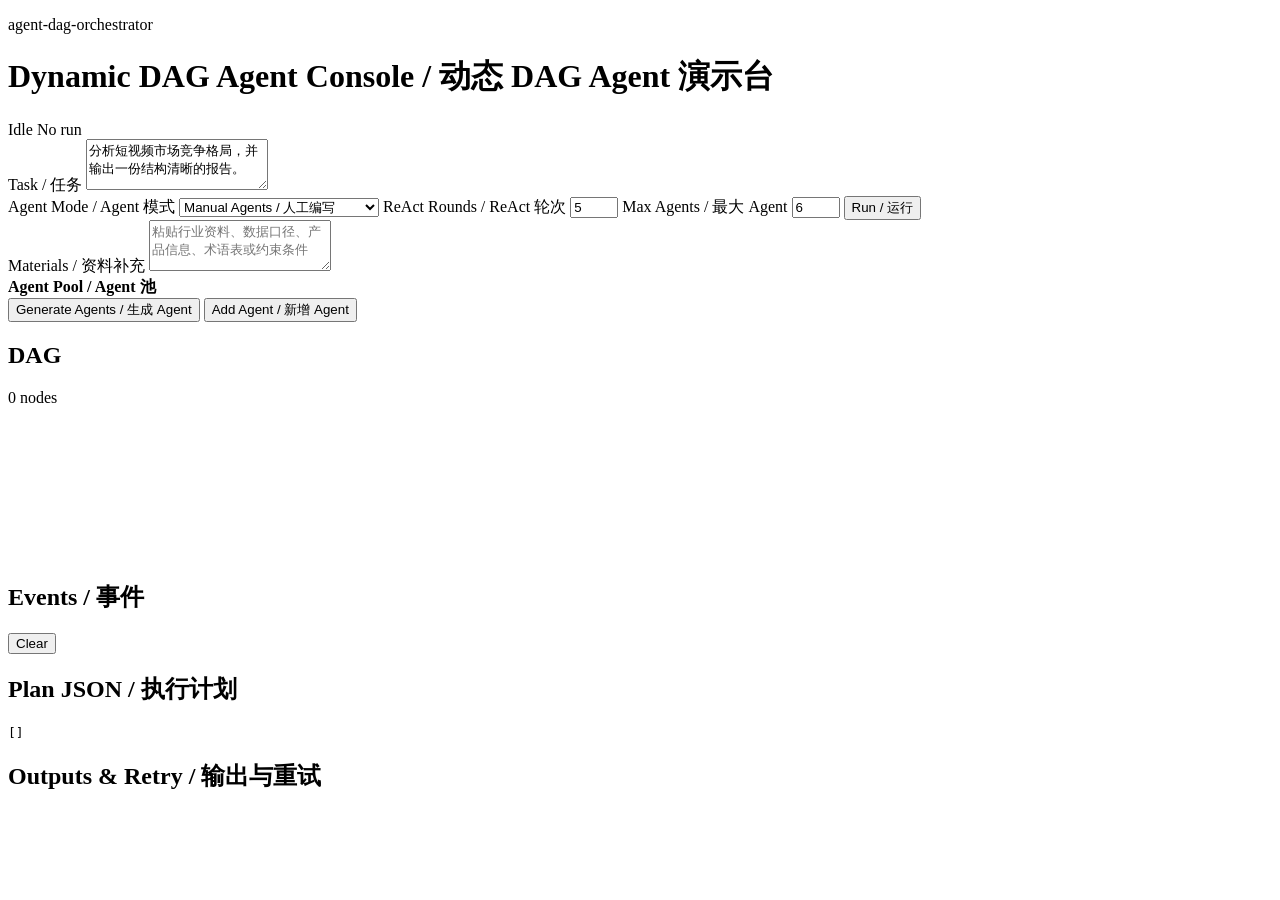
==== examples/ai_orchestrator/web/static/index.html @ d3299f25 "DAG" ====
<!doctype html>
<html lang="zh-CN">
  <head>
    <meta charset="utf-8" />
    <meta name="viewport" content="width=device-width, initial-scale=1" />
    <title>agent-dag-orchestrator</title>
    <link rel="stylesheet" href="/static/styles.css?v=9" />
  </head>
  <body>
    <main class="app-shell">
      <header class="topbar">
        <div>
          <p class="eyebrow">agent-dag-orchestrator</p>
          <h1>Dynamic DAG Agent Console / 动态 DAG Agent 演示台</h1>
        </div>
        <div class="run-meta">
          <span id="connectionStatus" class="status-pill idle">Idle</span>
          <span id="runIdLabel" class="run-id">No run</span>
        </div>
      </header>

      <section class="control-band">
        <label class="task-field">
          <span>Task / 任务</span>
          <textarea id="taskInput" rows="3">分析短视频市场竞争格局，并输出一份结构清晰的报告。</textarea>
        </label>
        <div class="control-row">
          <label class="select-field">
            <span>Agent Mode / Agent 模式</span>
            <select id="agentModeSelect">
              <option value="manual">Manual Agents / 人工编写</option>
              <option value="auto">Auto-create Agents / 自动生成</option>
            </select>
          </label>
          <label class="input-field">
            <span>ReAct Rounds / ReAct 轮次</span>
            <input id="maxAgentRoundsInput" type="number" min="1" max="10" value="5" />
          </label>
          <label id="maxDynamicAgentsField" class="input-field hidden">
            <span>Max Agents / 最大 Agent</span>
            <input id="maxDynamicAgentsInput" type="number" min="3" max="10" value="6" />
          </label>
          <button id="runButton" class="primary-button">Run / 运行</button>
        </div>
        <label class="reference-field">
          <span>Materials / 资料补充</span>
          <textarea id="referenceInput" rows="3" placeholder="粘贴行业资料、数据口径、产品信息、术语表或约束条件"></textarea>
        </label>
        <div class="agent-toolbar">
          <strong>Agent Pool / Agent 池</strong>
          <div class="agent-actions">
            <button id="generateAgentsButton" class="secondary-button hidden" type="button">Generate Agents / 生成 Agent</button>
            <button id="addAgentButton" class="secondary-button" type="button">Add Agent / 新增 Agent</button>
          </div>
        </div>
        <div id="agentPicker" class="agent-picker" aria-label="Agents"></div>
      </section>

      <section class="workspace">
        <div class="graph-panel">
          <div class="panel-head">
            <h2>DAG</h2>
            <span id="graphSummary">0 nodes</span>
          </div>
          <div class="graph-canvas">
            <svg id="dagSvg" role="img" aria-label="DAG graph"></svg>
          </div>
        </div>

        <aside class="event-panel">
          <div class="panel-head">
            <h2>Events / 事件</h2>
            <button id="clearEventsButton" class="icon-button" title="Clear events">Clear</button>
          </div>
          <ol id="eventList" class="event-list"></ol>
        </aside>
      </section>

      <section class="details-grid">
        <div class="plan-panel">
          <div class="panel-head">
            <h2>Plan JSON / 执行计划</h2>
          </div>
          <pre id="planJson" class="code-block">[]</pre>
        </div>

        <div class="outputs-panel">
          <div class="panel-head">
            <h2>Outputs & Retry / 输出与重试</h2>
          </div>
          <div id="outputsList" class="outputs-list"></div>
        </div>
      </section>
    </main>

    <script src="/static/app.js?v=10"></script>
  </body>
</html>
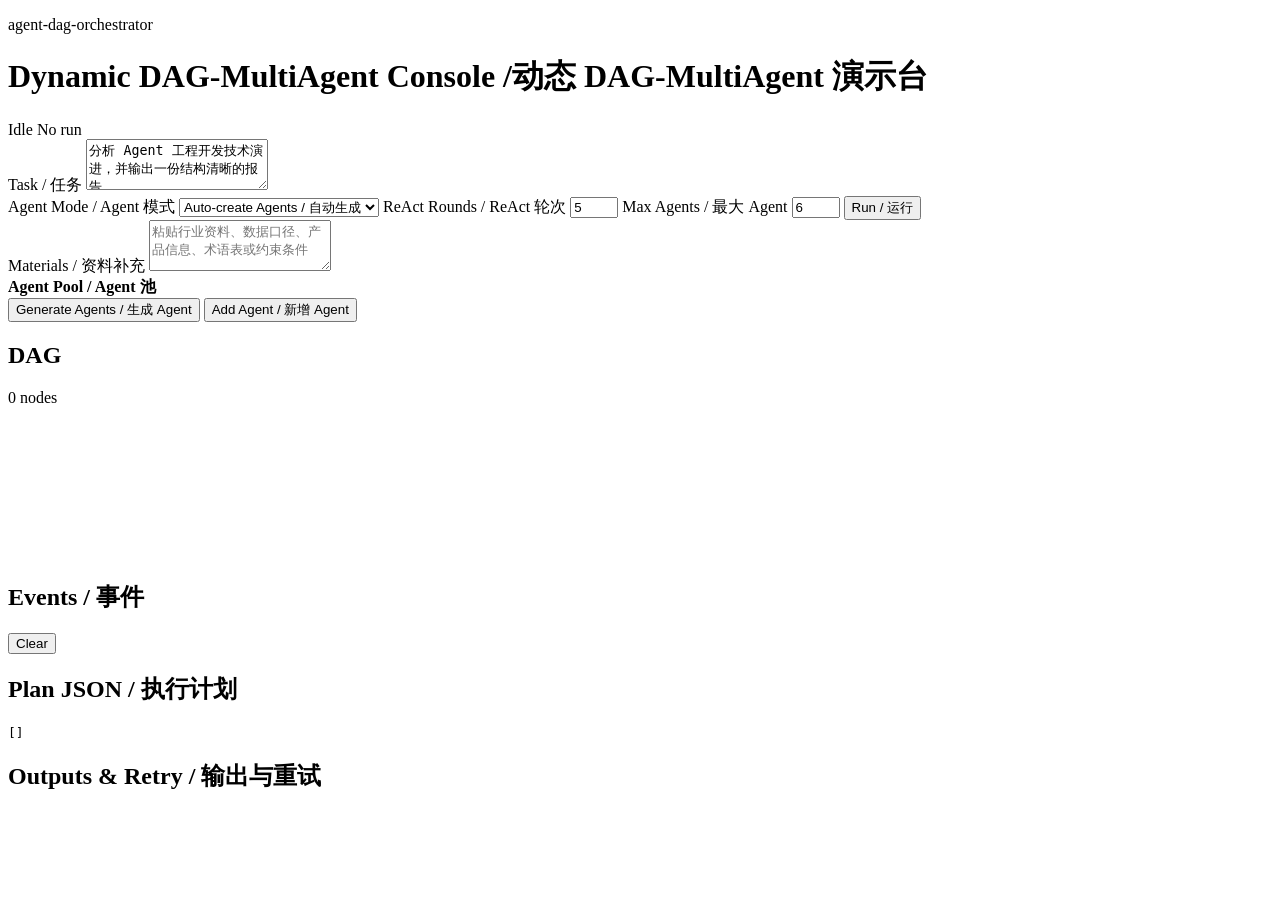
==== commit 272cc75e: "DAG" ====
--- a/examples/ai_orchestrator/web/static/index.html
+++ b/examples/ai_orchestrator/web/static/index.html
@@ -11,7 +11,7 @@
       <header class="topbar">
         <div>
           <p class="eyebrow">agent-dag-orchestrator</p>
-          <h1>Dynamic DAG Agent Console / 动态 DAG Agent 演示台</h1>
+          <h1>Dynamic DAG-MultiAgent Console /动态 DAG-MultiAgent 演示台</h1>
         </div>
         <div class="run-meta">
           <span id="connectionStatus" class="status-pill idle">Idle</span>
@@ -22,14 +22,14 @@
       <section class="control-band">
         <label class="task-field">
           <span>Task / 任务</span>
-          <textarea id="taskInput" rows="3">分析短视频市场竞争格局，并输出一份结构清晰的报告。</textarea>
+          <textarea id="taskInput" rows="3">分析 Agent 工程开发技术演进，并输出一份结构清晰的报告。</textarea>
         </label>
         <div class="control-row">
           <label class="select-field">
             <span>Agent Mode / Agent 模式</span>
             <select id="agentModeSelect">
               <option value="manual">Manual Agents / 人工编写</option>
-              <option value="auto">Auto-create Agents / 自动生成</option>
+              <option value="auto" selected>Auto-create Agents / 自动生成</option>
             </select>
           </label>
           <label class="input-field">
